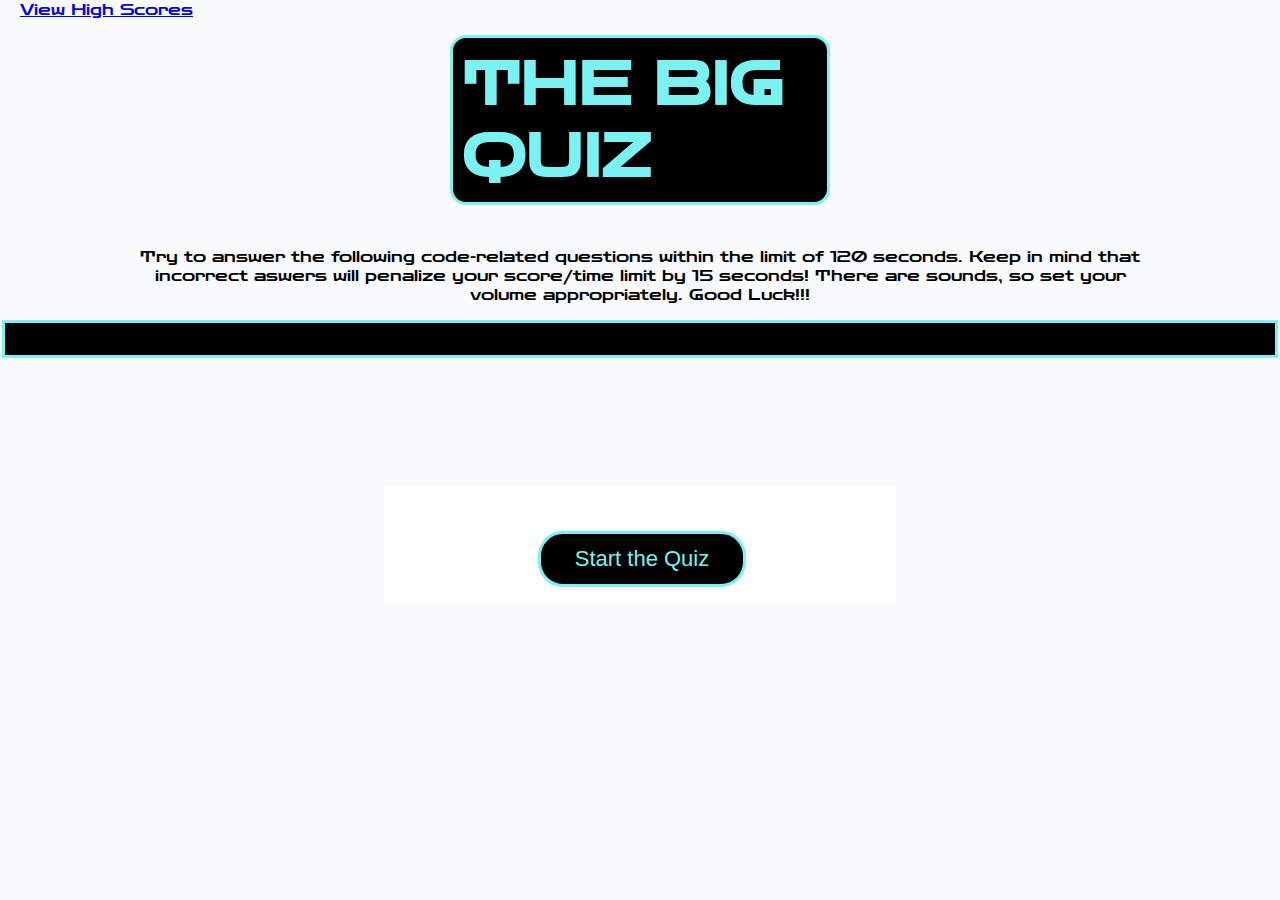
==== index.html @ f3c1446a "added sound back in, github isn't updating quickly if at all" ====
<!DOCTYPE html>
<html lang="en">

<head>
  <meta charset="UTF-8" />
  <meta name="viewport" content="width=device-width, initial-scale=1.0" />
  <meta http-equiv="X-UA-Compatible" content="ie=edge" />

  <link rel="preconnect" href="https://fonts.googleapis.com">
  <link rel="preconnect" href="https://fonts.gstatic.com" crossorigin>
  <link href="https://fonts.googleapis.com/css2?family=Alexandria:wght@600&family=Roboto&family=Zen+Dots&display=swap" rel="stylesheet">

  <link rel="stylesheet" href="./assets/css/style.css" />

  <title>the BIG quiz</title>
</head>

<body id="body">

  <!-- HEADER & INFO BAR -->
  <header id="header">
    <a class="float-left" href="highScores.html">View High Scores</a> 
    <h1>THE BIG QUIZ</h1>
  </header>

  <p id="instruction">Try to answer the following code-related questions within the limit of 120 seconds.  Keep in mind that incorrect aswers will penalize your score/time limit by 15 seconds!  There are sounds, so set your volume appropriately.  Good Luck!!!</p>

  <section id="infoBar">
    <p id="score" class="float-left" ></p>
    <br>
    <p id="countdown" class="float-right" ></p>
  </section>

  <!-- MAIN QUESTION & ANSWER SECTION -->
  <main id="quiz-container">
    <h3 id="question-title"></h3>
    <ul id="question-body">
    </ul>
    <h3 id="result"></h3>
    <button id="start-button">Start the Quiz</button>
  </main>

  <!-- NAME INPUT FORM -->
  <div id="input-card" class="card hide">
    <h4>Enter Your Name, See if You Got a High Score:</h2>
    <form id="name-form"  class="name-form" method="POST">
      <div class="input-group">
        <label for="name-text">Name</label>
        <input type="text" name="name-text" id="name-text" placeholder="your name here!!"/>
      </div>
      <button id="sign-name"><a href="./highScores"></a>Submit</button>
      <!-- "https://ekirbs.github.io/the-big-quiz/highScores.html" -->
    </form>
  </div>

  <script src="./assets/javascript/script.js"></script>
</body>

</html>
---- assets/css/style.css ----
/* GLOBAL & MAIN STYLING */
*,
*::before,
*::after {
  box-sizing: border-box;
}

html,
body {
  height: 100%;
  margin: 0;
  padding: 0;
}

body {
  font-family: 'Zen Dots', cursive;
  background-color: #f9fbfd;
}

.hide {
  display: none;
}

/* HEADER & INFO BAR */
#header a {
  margin: 20px;
}

#header h1{
  padding: 10px;
  font-size: 60px;
  color: rgb(122, 242, 242);
  background-color: black;
  border: 3px solid rgb(122, 242, 242);
  border-radius: 1rem;
  width: 380px;
  margin: 1rem auto;
}

#instruction {
  display: flex;
  justify-content: center;
  text-align: center;
  padding: 2% 10% 0;
}

#infoBar {
  display: flex;
  justify-content: space-between;
  text-align: center;
  margin: 0 2px;
  color: rgb(122, 242, 242);
  background-color: black;
  padding: 0 5%;
  border: 3px solid rgb(122, 242, 242);
}

/* MAIN QUESTION & ANSWER SECTION */
#quiz-container {
  text-align: center;
  color: black;
  background: white;
  margin: 10% 30%;
}

#question-body {
  text-align: left;
  padding: 1% 15%;
}

li:hover {
  cursor: pointer;
  text-shadow: 2px 2px rgb(122, 242, 242);

}

/* NAME INPUT FORM */
#input-card {
  height: 30%;
  text-align: center;
  color: black;
  background: white;
  margin: 10% 30%;
}

#sign-name,
#start-button {
  border: 3px solid rgb(122, 242, 242);
  color: rgb(122, 242, 242);
  background-color: black;
  border-radius: 25px;
  display: inline-block;
  font-size: 22px;
  line-height: 22px;
  margin: 16px 16px 16px 20px;
  padding: 14px 34px;
  text-align: center;
  cursor: pointer;
}
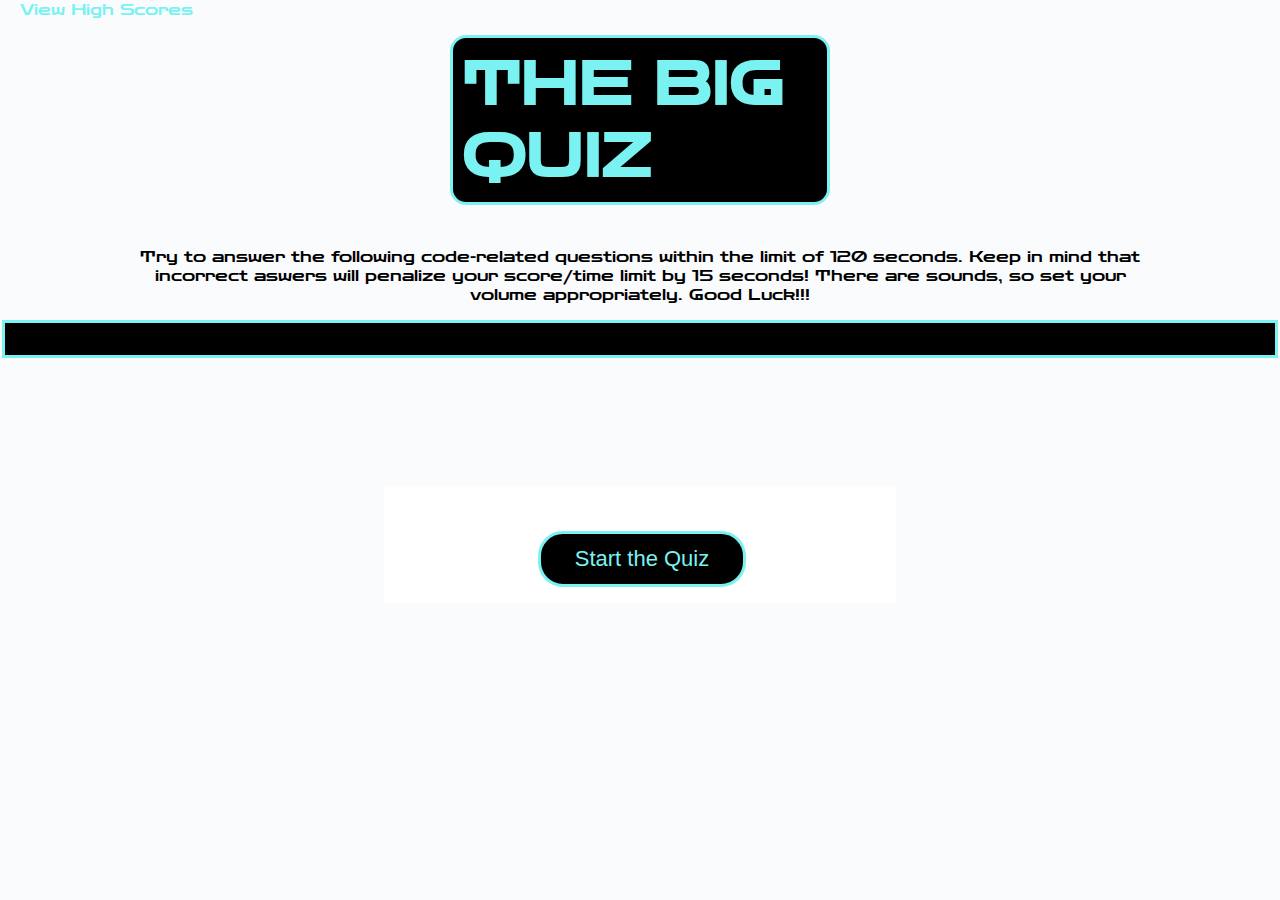
==== commit 437f90c8: "changed colors, got the link to (mostly) work" ====
--- a/index.html
+++ b/index.html
@@ -43,17 +43,18 @@
   <!-- NAME INPUT FORM -->
   <div id="input-card" class="card hide">
     <h4>Enter Your Name, See if You Got a High Score:</h2>
-    <form id="name-form"  class="name-form" method="POST">
+    <form id="name-form"  class="name-form" >
       <div class="input-group">
         <label for="name-text">Name</label>
         <input type="text" name="name-text" id="name-text" placeholder="your name here!!"/>
       </div>
-      <button id="sign-name"><a href="./highScores"></a>Submit</button>
-      <!-- "https://ekirbs.github.io/the-big-quiz/highScores.html" -->
+      <button id="sign-name"><a id="submit-link" href="highScores.html">Submit</a></button>
     </form>
   </div>
 
   <script src="./assets/javascript/script.js"></script>
 </body>
 
-</html>+</html>
+
+<!-- method="POST" -->--- a/assets/css/style.css
+++ b/assets/css/style.css
@@ -74,16 +74,6 @@
 
 }
 
-/* NAME INPUT FORM */
-#input-card {
-  height: 30%;
-  text-align: center;
-  color: black;
-  background: white;
-  margin: 10% 30%;
-}
-
-#sign-name,
 #start-button {
   border: 3px solid rgb(122, 242, 242);
   color: rgb(122, 242, 242);
@@ -96,4 +86,51 @@
   padding: 14px 34px;
   text-align: center;
   cursor: pointer;
+}
+
+/* NAME INPUT FORM */
+#input-card {
+  height: 30%;
+  text-align: center;
+  color: black;
+  background: white;
+  margin: 10% 30%;
+}
+
+#sign-name {
+  border: 3px solid rgb(122, 242, 242);
+  color: rgb(122, 242, 242);
+  background-color: black;
+  border-radius: 25px;
+  display: inline-block;
+  font-size: 22px;
+  line-height: 22px;
+  margin: 16px 16px 16px 20px;
+  text-align: center;
+  cursor: pointer;
+}
+
+#submit-link {
+  display: flex;
+  align-items: center;
+  justify-content: center;
+  width: 140px;
+  height: 40px;
+}
+
+a:link {
+  color: rgb(122, 242, 242);;
+  background-color: transparent;
+  text-decoration: none;
+}
+
+a:visited {
+  color: #FF6EFF;
+  background-color: transparent;
+  text-decoration: none;
+}
+
+a:active {
+  color: #FFFF66;
+  background-color: transparent;
 }